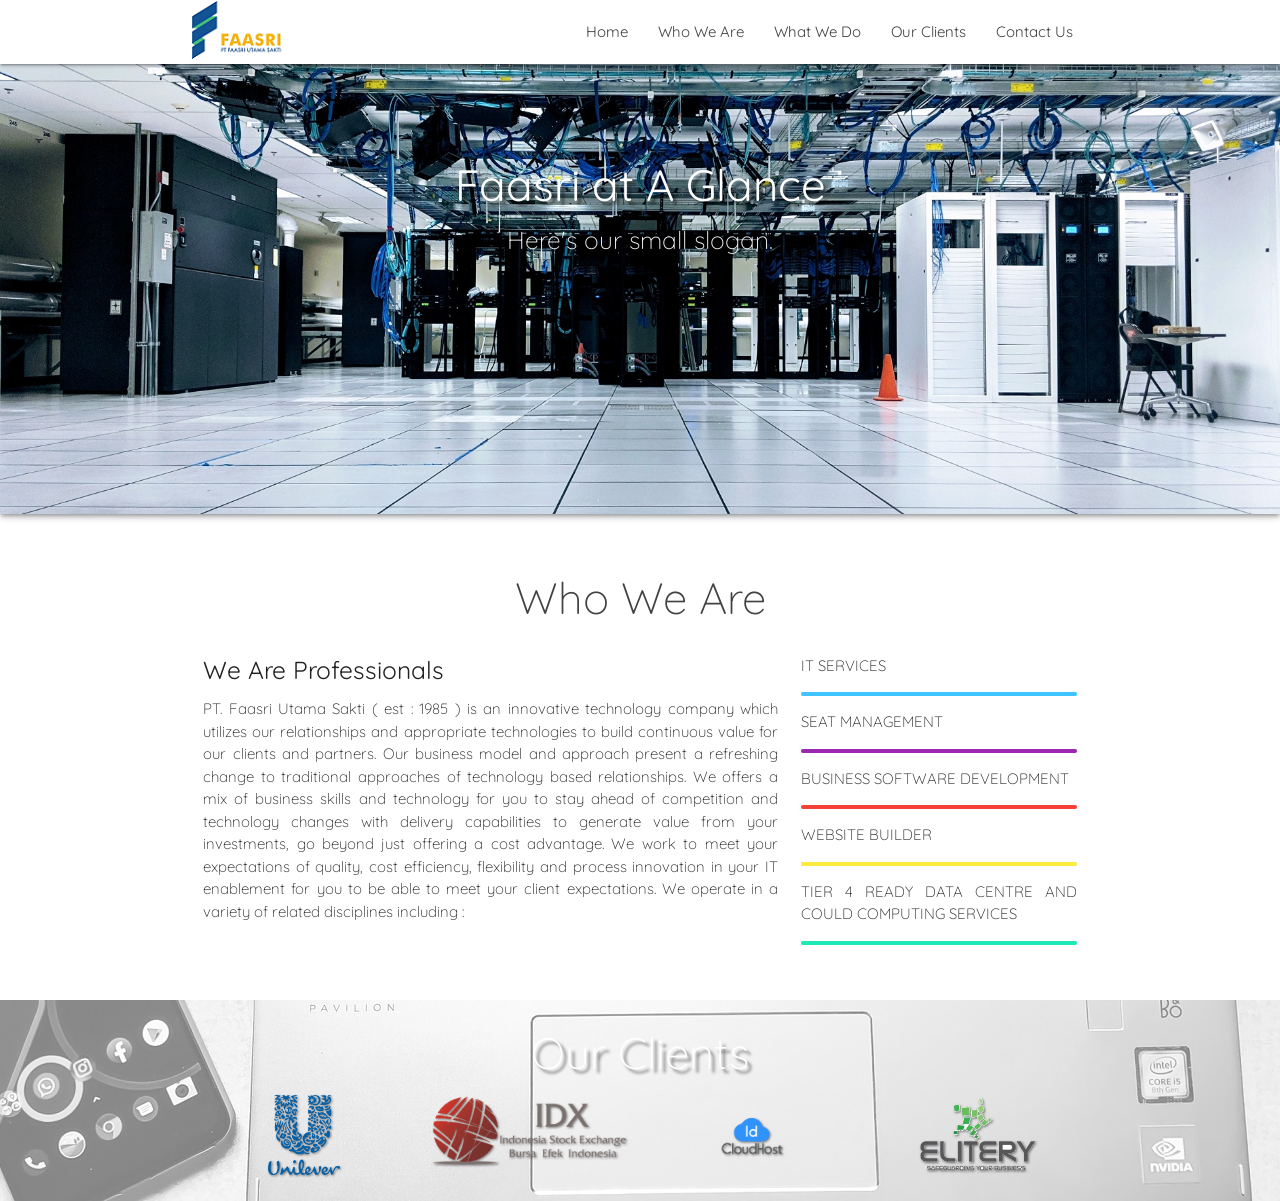
==== index.html @ 82c8e454 "Commit ketiga" ====
<!DOCTYPE html>
<html>
<head>
    <!--Import Google Icon Font-->
    <link href="https://fonts.googleapis.com/icon?family=Material+Icons" rel="stylesheet">
    
    <!--Import materialize.css-->
    <link type="text/css" rel="stylesheet" href="css/materialize.min.css"  media="screen,projection"/>

    <!-- My CSS -->
    <link rel="stylesheet" href="/css/style.css">

    <!--Let browser know website is optimized for mobile-->
    <meta name="viewport" content="width=device-width, initial-scale=1.0"/>

    <title>Faasri Utama Sakti - IT Service Provider</title>
    <link rel="shortcut icon" href="/img/Favicon.ico" type="image/icon" sizes="64x64">
</head>


<body>
    <div class="navbar-fixed">
        <nav class="white">
            <div class="container">
            <div class="nav-wrapper">
                <a href="index.html" class="brand-logo left-auto"><img class="responsive-img" id="logo" src="img/Logo.png"/></a>
                <a href="#" data-target="mobile-nav" class="sidenav-trigger grey-text text-darken-3"><i class="material-icons">menu</i></a>
                    <ul class="right hide-on-med-and-down">
                        <li><a href="" class="grey-text text-darken-3 hoverable">Home</a></li>
                        <li><a href="#about" class="grey-text text-darken-3 hoverable">Who We Are</a></li>
                        <li><a href="" class="grey-text text-darken-3 hoverable">What We Do</a></li>
                        <li><a href="#clients" class="grey-text text-darken-3 hoverable">Our Clients</a></li>
                        <li><a href="" class="grey-text text-darken-3 hoverable">Contact Us</a></li>
                    </ul>
            </div>
            </div>
        </nav>
    </div>

    <!-- sidenav -->
    <ul class="sidenav" id="mobile-nav">
        <li><a href="">Home</a></li>
        <li><a href="#about">Who We Are</a></li>
        <li><a href="">What We Do</a></li>
        <li><a href="#clients">Our Clients</a></li>
        <li><a href="">Contact Us</a></li>
    </ul>

    <!-- slider -->
    <div class="slider">
        <div class="z-depth-2">
            <ul class="slides">
                <li>
                    <img src="img/slider/01.jpg">
                    <div class="caption center-align">
                        <h3>Faasri at A Glance</h3>
                        <h5 class="light grey-text text-lighten-3">Here's our small slogan.</h5>
                    </div>
                </li>
                <li>
                    <img src="img/slider/02.jpg">
                    <div class="caption left-align">
                        <h3>This is our big Tagline!</h3>
                        <h5 class="light grey-text text-lighten-3">Here's our small slogan.</h5>
                    </div>
                </li>
                <li>
                    <img src="img/slider/03.jpg">
                    <div class="caption right-align">
                        <h3>This is our big Tagline!</h3>
                        <h5 class="light grey-text text-lighten-3">Here's our small slogan.</h5>
                    </div>
                </li>
                <li>
                    <img src="img/slider/04.jpg">
                    <div class="caption left-align">
                        <h3>This is our big Tagline!</h3>
                        <h5 class="light grey-text text-lighten-3">Here's our small slogan.</h5>
                    </div>
                </li>
            </ul>
        </div>  
    </div>

    <!-- Who We Are -->
    <section class="about" id="about">
        <div class="container">
            <div class="row">
                <h3 class="center light grey-text text-darken-3">Who We Are</h3>
                <div class="col m8 light">
                    <h5>We Are Professionals</h5>
                    <p>PT. Faasri Utama Sakti ( est : 1985 ) is  an innovative technology company which utilizes our relationships and appropriate technologies to build continuous value for our clients and partners.
                        Our business model and approach present a refreshing change to traditional approaches of technology based relationships. We offers a mix of business skills and technology for you to stay ahead
                        of competition and technology changes with delivery capabilities to generate value from your investments, go beyond just offering a cost advantage. We work to meet your expectations of quality,
                        cost efficiency, flexibility and process innovation in your IT enablement for you to be able to meet your client expectations. We operate in a variety of related disciplines including :</p>
                </div>
                <div class="col m4 light">
                    <p>IT SERVICES</p>
                    <div class="progress">
                        <div class="determinate light-blue accent-2" style="width: 100%;"></div>
                    </div>
                    <p>SEAT MANAGEMENT</p>
                    <div class="progress">
                        <div class="determinate purple" style="width: 100%;"></div>
                    </div>
                    <p>BUSINESS SOFTWARE DEVELOPMENT</p>
                    <div class="progress">
                        <div class="determinate red" style="width: 100%;"></div>
                    </div>
                    <p>WEBSITE BUILDER</p>
                    <div class="progress">
                        <div class="determinate yellow" style="width: 100%;"></div>
                    </div>
                    <p>TIER 4 READY DATA CENTRE AND COULD COMPUTING SERVICES</p>
                    <div class="progress">
                        <div class="determinate teal accent-3" style="width: 100%;"></div>
                    </div>
                </div>
            </div>
        </div>
    </section>

    <!-- Our Client -->
    <section class="our-clients" id="clients">
        <div class="parallax-container">
            <div class="parallax"><img src="/img/pavilion.jpg" alt="Faasri"></div>

            <div class="container clients">
                <h3 class="center light white-text">Our Clients</h3>
                <div class="row">
                    <div class="col m3 s12 center">
                        <img src="/img/clients/Unilever.png" alt="unilever">
                    </div>
                    <div class="col m3 s12 center">
                        <img src="/img/clients/idx.png" alt="idx">
                    </div>
                    <div class="col m3 s12 center">
                        <img src="/img/clients/idc.png" alt="idc">
                    </div>
                    <div class="col m3 s12 center">
                        <img src="/img/clients/elitery.png" alt="elitery">
                    </div>
                </div>
            </div>
        </div>
    </section>

    <!--JavaScript at end of body for optimized loading-->
    <script type="text/javascript" src="js/materialize.min.js"></script>
    <script>
        const sidenav = document.querySelectorAll('.sidenav');
        M.Sidenav.init(sidenav);

        const slider = document.querySelectorAll('.slider');
        M.Slider.init(slider, {
            indicators : false,
            height : 450,
            transition : 600,
            interval : 4000
        });

        const parallax = document.querySelectorAll('.parallax');
        M.Parallax.init(parallax);

    </script>
</body>
</html>
---- css/style.css ----
@import url('https://fonts.googleapis.com/css2?family=Quicksand:wght@400;700&display=swap');

body {
    font-family: 'Quicksand', sans-serif;
}

.slider h3,
.slider h5,
.clients h3 {
    text-shadow: 4px 4px 3px rgba(0, 0, 0, 0.5);
}

.about {
    margin-top: 60px;
    margin-bottom: 40px;
}

.about p {
    text-align: justify;
    text-justify: inter-word;
}

.navbar-fixed li a:hover {
    font-weight: bolder;
}

.parallax-container {
    height: 100%;
}

.parallax img {
    filter: grayscale(1);
    opacity: 0.5 !important;
}

.clients img {
    max-width: 200px;
    max-height: 80px;
    filter: drop-shadow(1px 1px 1px rgba(0,0,0,0.5));
}
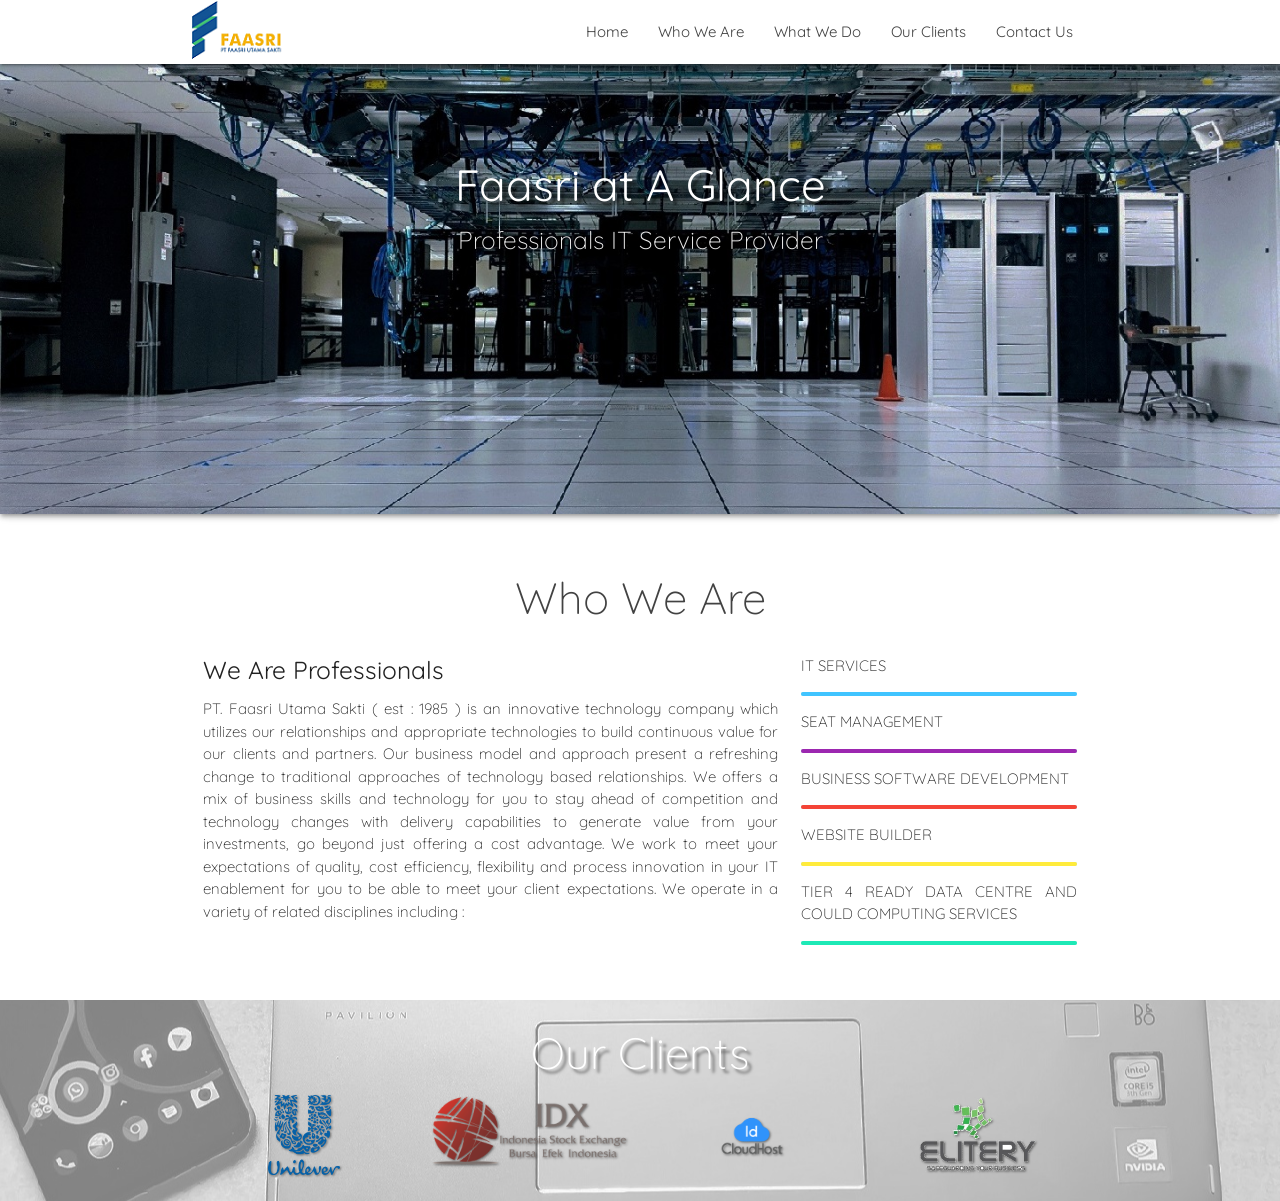
==== commit 02f3b291: "Third Commid" ====
--- a/index.html
+++ b/index.html
@@ -54,28 +54,28 @@
                     <img src="img/slider/01.jpg">
                     <div class="caption center-align">
                         <h3>Faasri at A Glance</h3>
-                        <h5 class="light grey-text text-lighten-3">Here's our small slogan.</h5>
+                        <h5 class="light grey-text text-lighten-3">Professionals IT Service Provider</h5>
                     </div>
                 </li>
                 <li>
                     <img src="img/slider/02.jpg">
                     <div class="caption left-align">
-                        <h3>This is our big Tagline!</h3>
-                        <h5 class="light grey-text text-lighten-3">Here's our small slogan.</h5>
+                        <h3>Multi Brand Authorized Service Center</h3>
+                        <h5 class="light grey-text text-lighten-3">The Extensive Experience and Highly Qualified Technical Support</h5>
                     </div>
                 </li>
                 <li>
                     <img src="img/slider/03.jpg">
                     <div class="caption right-align">
-                        <h3>This is our big Tagline!</h3>
-                        <h5 class="light grey-text text-lighten-3">Here's our small slogan.</h5>
+                        <h3>Faasri Data Center Tier IV ready</h3>
+                        <h5 class="light grey-text text-lighten-3">Running On Tier III Operation</h5>
                     </div>
                 </li>
                 <li>
                     <img src="img/slider/04.jpg">
                     <div class="caption left-align">
-                        <h3>This is our big Tagline!</h3>
-                        <h5 class="light grey-text text-lighten-3">Here's our small slogan.</h5>
+                        <h3>Seat Management</h3>
+                        <h5 class="light grey-text text-lighten-3">We Are Dedicated To Provide World Class IT Support</h5>
                     </div>
                 </li>
             </ul>
@@ -156,7 +156,7 @@
             indicators : false,
             height : 450,
             transition : 600,
-            interval : 4000
+            interval : 3000
         });
 
         const parallax = document.querySelectorAll('.parallax');
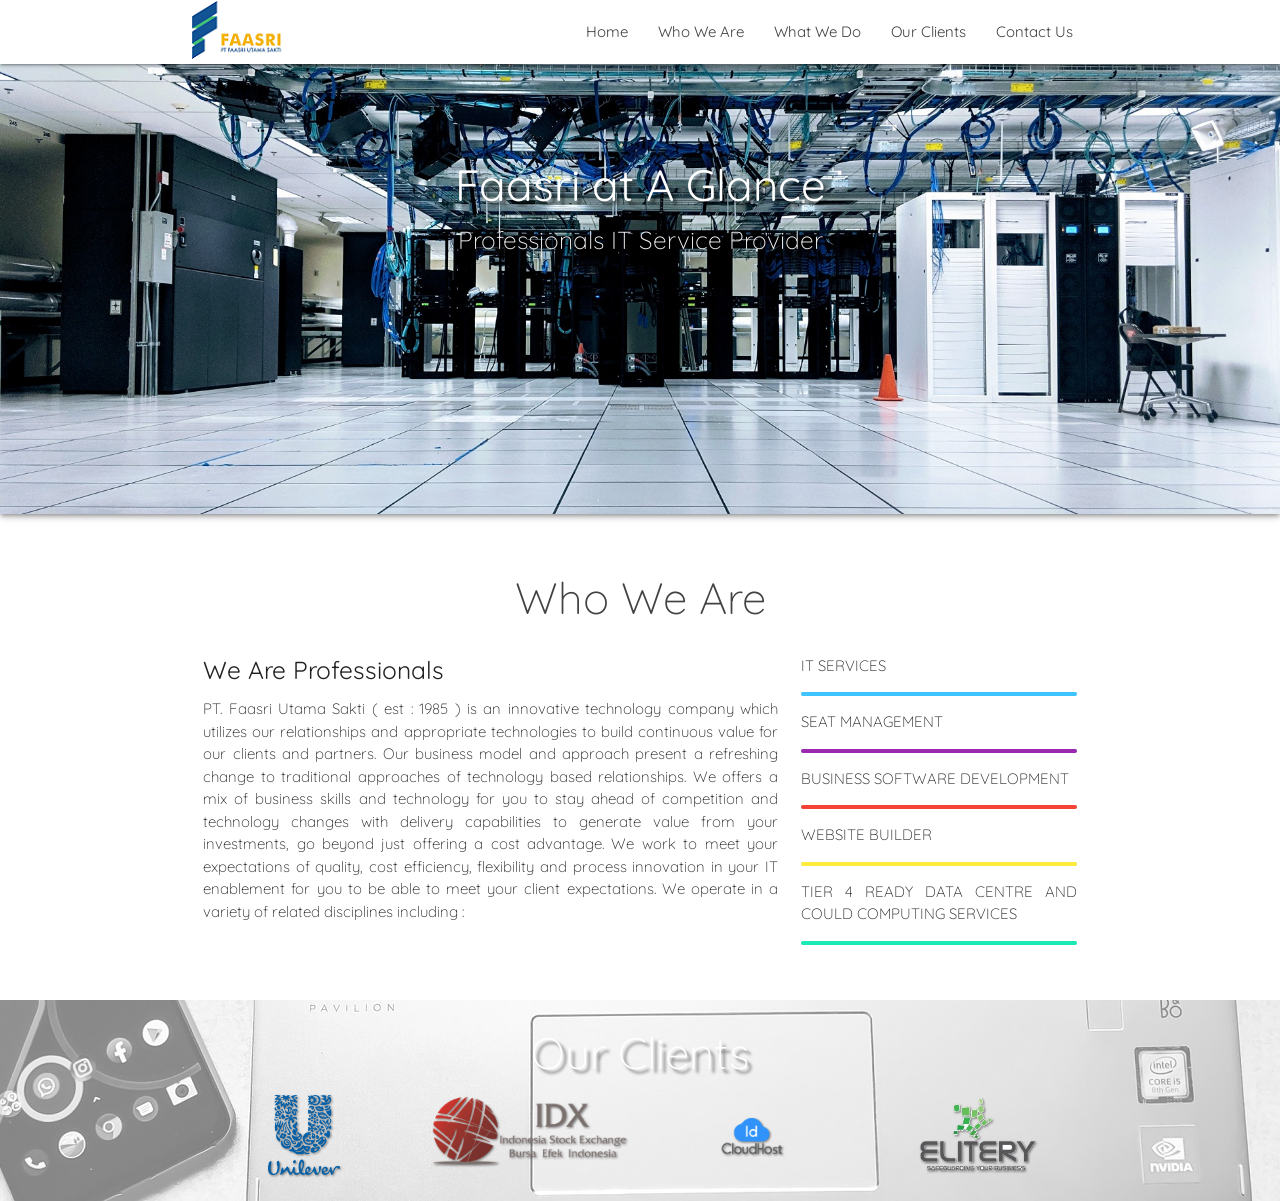
==== commit 43dffbb4: "Commit Keenam" ====
(no text change in the page or its own stylesheets)
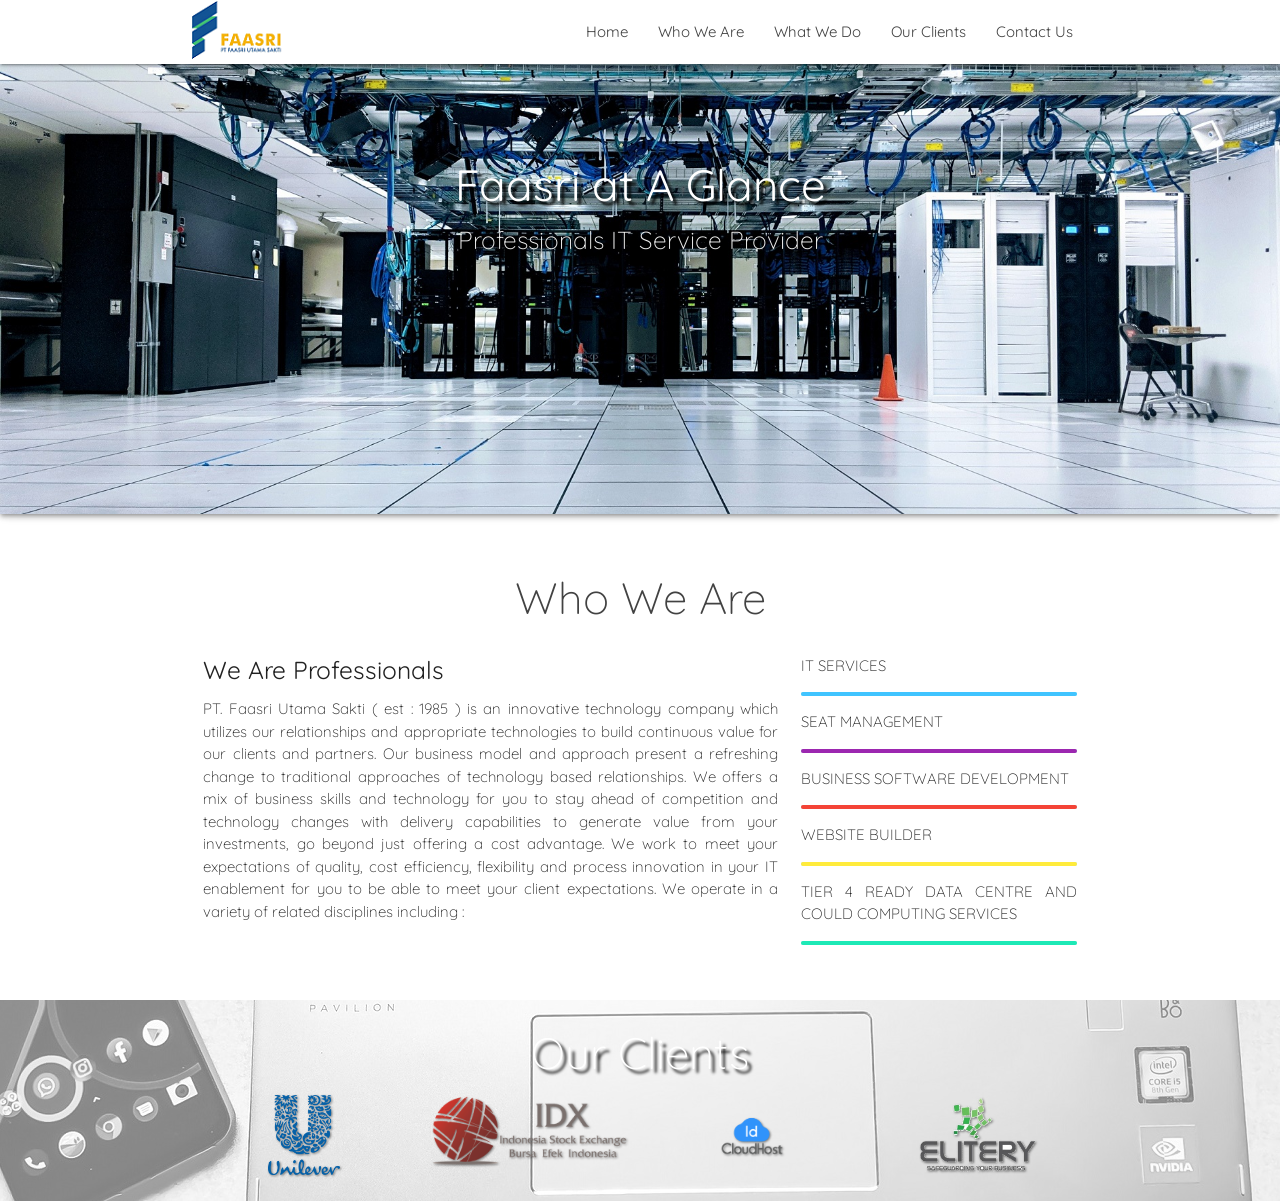
==== commit abe885bd: "Commit Ketujuh" ====
--- a/index.html
+++ b/index.html
@@ -59,14 +59,14 @@
                 </li>
                 <li>
                     <img src="img/slider/02.jpg">
-                    <div class="caption left-align">
+                    <div class="caption right-align">
                         <h3>Multi Brand Authorized Service Center</h3>
                         <h5 class="light grey-text text-lighten-3">The Extensive Experience and Highly Qualified Technical Support</h5>
                     </div>
                 </li>
                 <li>
                     <img src="img/slider/03.jpg">
-                    <div class="caption right-align">
+                    <div class="caption left-align">
                         <h3>Faasri Data Center Tier IV ready</h3>
                         <h5 class="light grey-text text-lighten-3">Running On Tier III Operation</h5>
                     </div>
--- a/css/style.css
+++ b/css/style.css
@@ -7,7 +7,7 @@
 .slider h3,
 .slider h5,
 .clients h3 {
-    text-shadow: 4px 4px 3px rgba(0, 0, 0, 0.5);
+    text-shadow: 4px 4px 3px rgba(0, 0, 0, 1);
 }
 
 .about {
